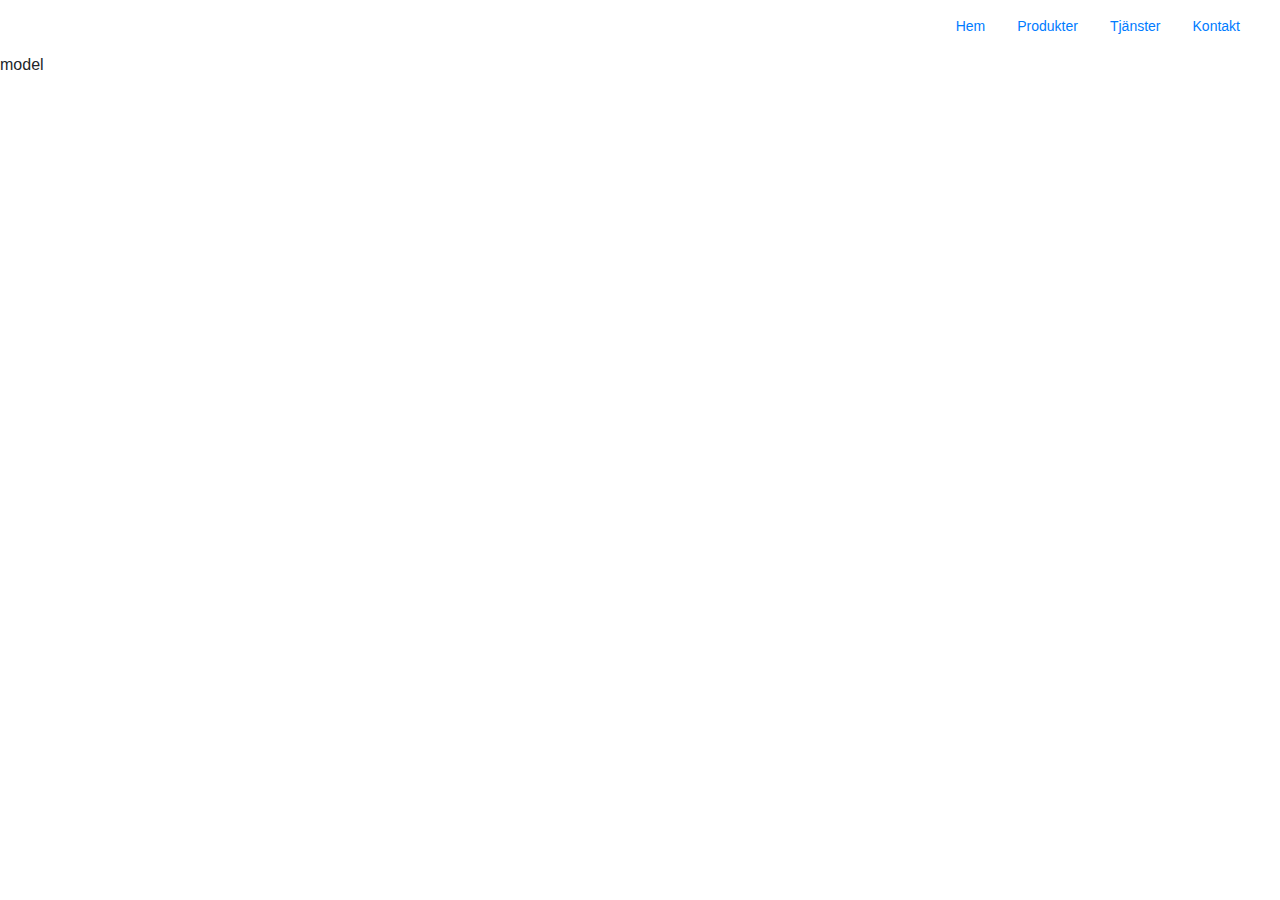
==== views/pages/index.html @ ef7167df "11-24" ====
<!DOCTYPE html>
<html lang="en">
<head>
    <title>Rumpestumpen</title>
    <meta charset="UTF-8">
    <meta name="viewport" content="width=device-width, initial-scale=1.0">
    <link rel="stylesheet" href="/css/bootstrap.css">
    <link rel="stylesheet" href="/css/style.css">
</head>
<body>

    <header class="dropdown-header">
        <ul class="nav justify-content-end">
            <li class="nav-item">
                <a class="nav-link" href="index.html">Hem</a>
            </li>

            <li class="nav-item">
                <a class="nav-link" href="./#.html">Produkter</a>
            </li>

            <li class="nav-item">
                <a class="nav-link" href="Tjänster.html">Tjänster</a>
            </li>

            <li class="nav-item">
                <a class="nav-link" href="Kontakt.html">Kontakt</a>
            </li>
        </ul>
    </header>

    <div class="model">model</div>

</body>
</html>
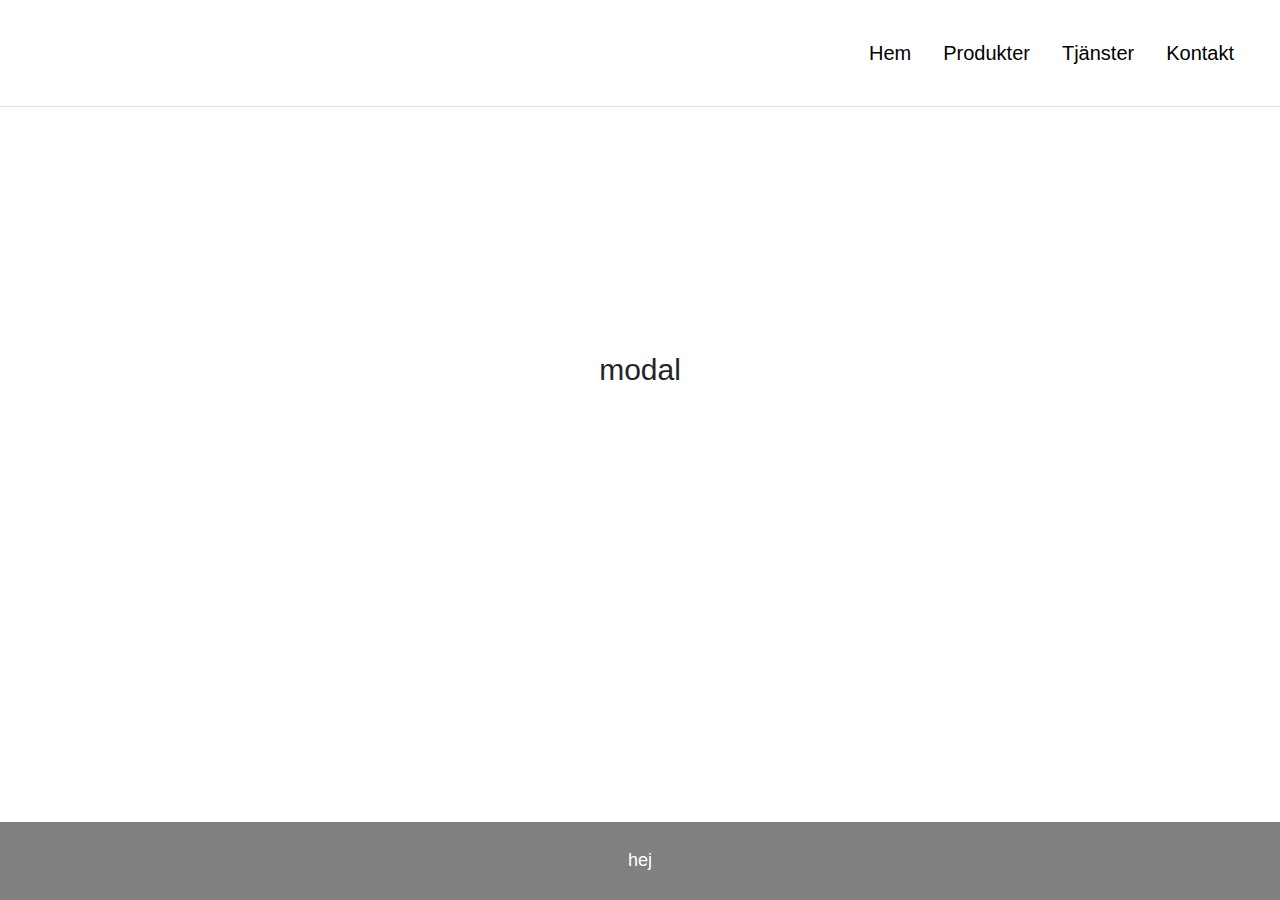
==== commit 97b2a7d0: "01-22" ====
--- a/views/pages/index.html
+++ b/views/pages/index.html
@@ -1,7 +1,7 @@
 <!DOCTYPE html>
 <html lang="en">
 <head>
-    <title>Rumpestumpen</title>
+    <title>Hem</title>
     <meta charset="UTF-8">
     <meta name="viewport" content="width=device-width, initial-scale=1.0">
     <link rel="stylesheet" href="/css/bootstrap.css">
@@ -9,14 +9,13 @@
 </head>
 <body>
 
-    <header class="dropdown-header">
+    <header class="philip-dropdown-header">
         <ul class="nav justify-content-end">
             <li class="nav-item">
                 <a class="nav-link" href="index.html">Hem</a>
             </li>
-
             <li class="nav-item">
-                <a class="nav-link" href="./#.html">Produkter</a>
+                <a class="nav-link" href="hej.html">Produkter</a>
             </li>
 
             <li class="nav-item">
@@ -29,7 +28,8 @@
         </ul>
     </header>
 
-    <div class="model">model</div>
+    <div class="philip-modal-content">modal</div>
 
+    <footer class="philip-modal-footer">hej</footer>
 </body>
 </html>--- a/css/style.css
+++ b/css/style.css
@@ -0,0 +1,29 @@
+.philip-dropdown-header{
+    border-bottom: 1px solid #dee2e6;
+    padding: 30px;
+    font-size: 20px;
+}
+
+a{
+    color: black;
+}
+
+.philip-modal-content {
+    margin: 240px;
+    width: auto;
+    text-align: center;
+    font-size: 30px;
+}
+
+.philip-modal-footer{
+    position: fixed;
+    left: 0;
+    bottom: 0;
+    width: 100%;
+    color: white;
+    text-align: center;
+    width: 100%;
+    padding: 2%;
+    font-size: large;
+    background-color: gray;
+}